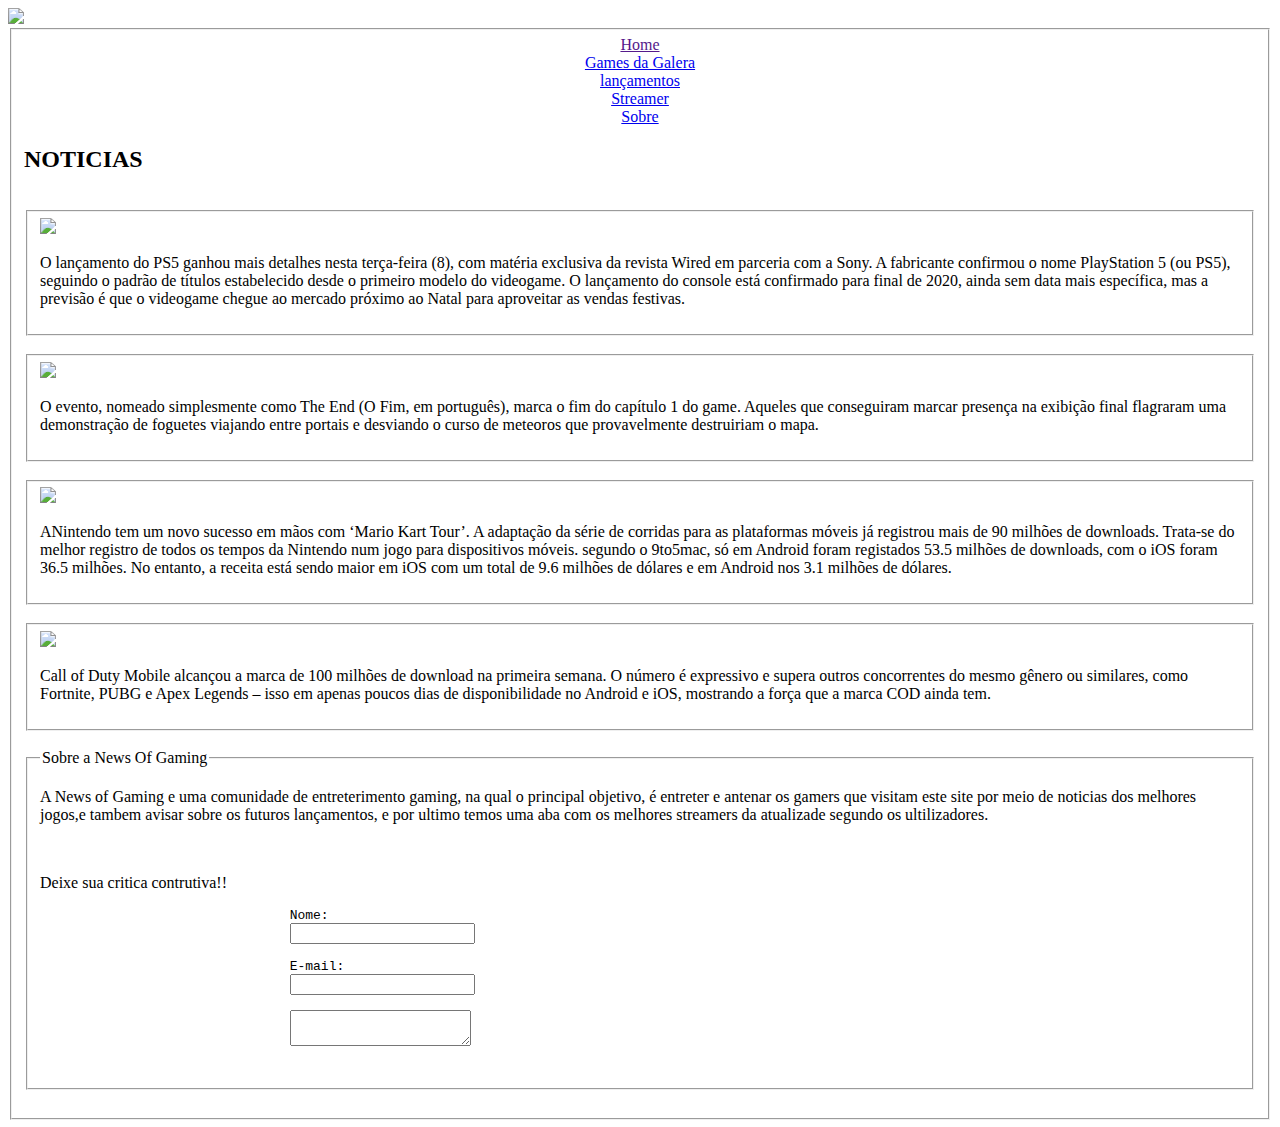
==== index.html @ 474b082a "Envio site" ====
<!DOCTYPE html>
<html lang="pt-br">
<head>
	<meta charset="utf-8">
	<meta name="viewport" content="width=device-width, initial-scale=1">
	<title>News Of Gaming</title>
<link rel="stylesheet" type="text/css" href="../css/style.css" media="screen" />
<link rel="stylesheet" type="text/css" href="../css/botao.css" media="screen" />
<link rel="stylesheet" type="text/css" href="../css/form.css" media="screen" />
<link rel="stylesheet" type="text/css" href="../css/textos_font.css" media="screen" />
<link rel="stylesheet" type="text/css" href="../css/body.css" media="screen" />
</head>

<body>
	<div id="logo-capa" >
			<img src="../imagem/capa_1.png" width="1024" height="" />
</div>
	<form class="form_fild">
		<fieldset>
		<div class="buttonGames" align="center">
				<a href="">Home</a>
		</div>

		<div class="buttonGames" align="center">
			<a href="games_galera.html">Games da Galera</a>
		</div>

		<div class="buttonGames" align="center">
				<a href="lanc_1.html">lançamentos</a>
		</div>

		<div class="buttonGames" align="center">
				<a href="stream.html">Streamer</a>
		</div>

		<div class="buttonGames" align="center">
				<a href="#sb_news">Sobre</a>
		</div>
		<h2 class="news_not">NOTICIAS</h2></br>
		<fieldset>
		<div class="news_text">
			<img src="../imagem/ps5.jpg" width="380" height="" />
			<p>
				O lançamento do PS5 ganhou mais detalhes nesta terça-feira (8), com matéria exclusiva da revista Wired em parceria com a Sony. A fabricante confirmou o nome PlayStation 5 (ou PS5), seguindo o padrão de títulos estabelecido desde o primeiro modelo do videogame. O lançamento do console está confirmado para final de 2020, ainda sem data mais específica, mas a previsão é que o videogame chegue ao mercado próximo ao Natal para aproveitar as vendas festivas.
			
			</p>
		</div>
	</fieldset>
	<br/>
	<fieldset>
			<div id="event_fort">
		
			<img src="../imagem/event_fort.jpg" width="380" height=""/>
			<p >
				O evento, nomeado simplesmente como The End (O Fim, em português), marca o fim do capítulo 1 do game. Aqueles que conseguiram marcar presença na exibição final flagraram uma demonstração de foguetes viajando entre portais e desviando o curso de meteoros que provavelmente destruiriam o mapa.
			</p>
		
		</div>
		</fieldset>	
		<br/>
		<fieldset>
		<div id="mario_kart">
			<img src="../imagem/mariokart.jpg" width="380" height="">
			<p align="left">ANintendo tem um novo sucesso em mãos com ‘Mario Kart Tour’. A adaptação da série de corridas para as plataformas móveis já registrou mais de 90 milhões de downloads.
			Trata-se do melhor registro de todos os tempos da Nintendo num jogo para dispositivos móveis. segundo o 9to5mac, só em Android foram registados 53.5 milhões de downloads, com o iOS foram 36.5 milhões.
			No entanto, a receita está sendo maior em iOS com um total de 9.6 milhões de dólares e em Android nos 3.1 milhões de dólares.
			</p>
		</div>
	</fieldset>
	<br/>
		<fieldset>
		<div id="cod_mob">
			<img src="../imagem/cod.jpg" width="380" height="">
			<p>Call of Duty Mobile alcançou a marca de 100 milhões de download na primeira semana. O número é expressivo e supera outros concorrentes do mesmo gênero ou similares, como Fortnite, PUBG e Apex Legends – isso em apenas poucos dias de disponibilidade no Android e iOS, mostrando a força que a marca COD ainda tem.
		</p>
		</div>
		</fieldset>
		<br/>
		
		<fieldset id="sb_news" >
			<legend>Sobre a News Of Gaming</legend>
			<p>A News of Gaming e uma comunidade de entreterimento gaming,
				na qual o principal objetivo, é entreter e antenar os gamers que visitam este site
				por meio de noticias dos melhores jogos,e tambem avisar sobre os futuros lançamentos,
				e por ultimo temos uma aba com os melhores streamers da atualizade segundo os ultilizadores.
				</p>
				<br/>
				<p class="news_not">Deixe sua critica contrutiva!!</p> 
				<pre>
				<label>Nome:</label>
				<input type="text" name="nome"></br>
				<label>E-mail:</label>
				<input type="email" name="email"></br>
				<textarea id="msg" name="msg"></textarea>
				</pre>
		</fieldset>
<br/>

	</form>	
</body>
</html>
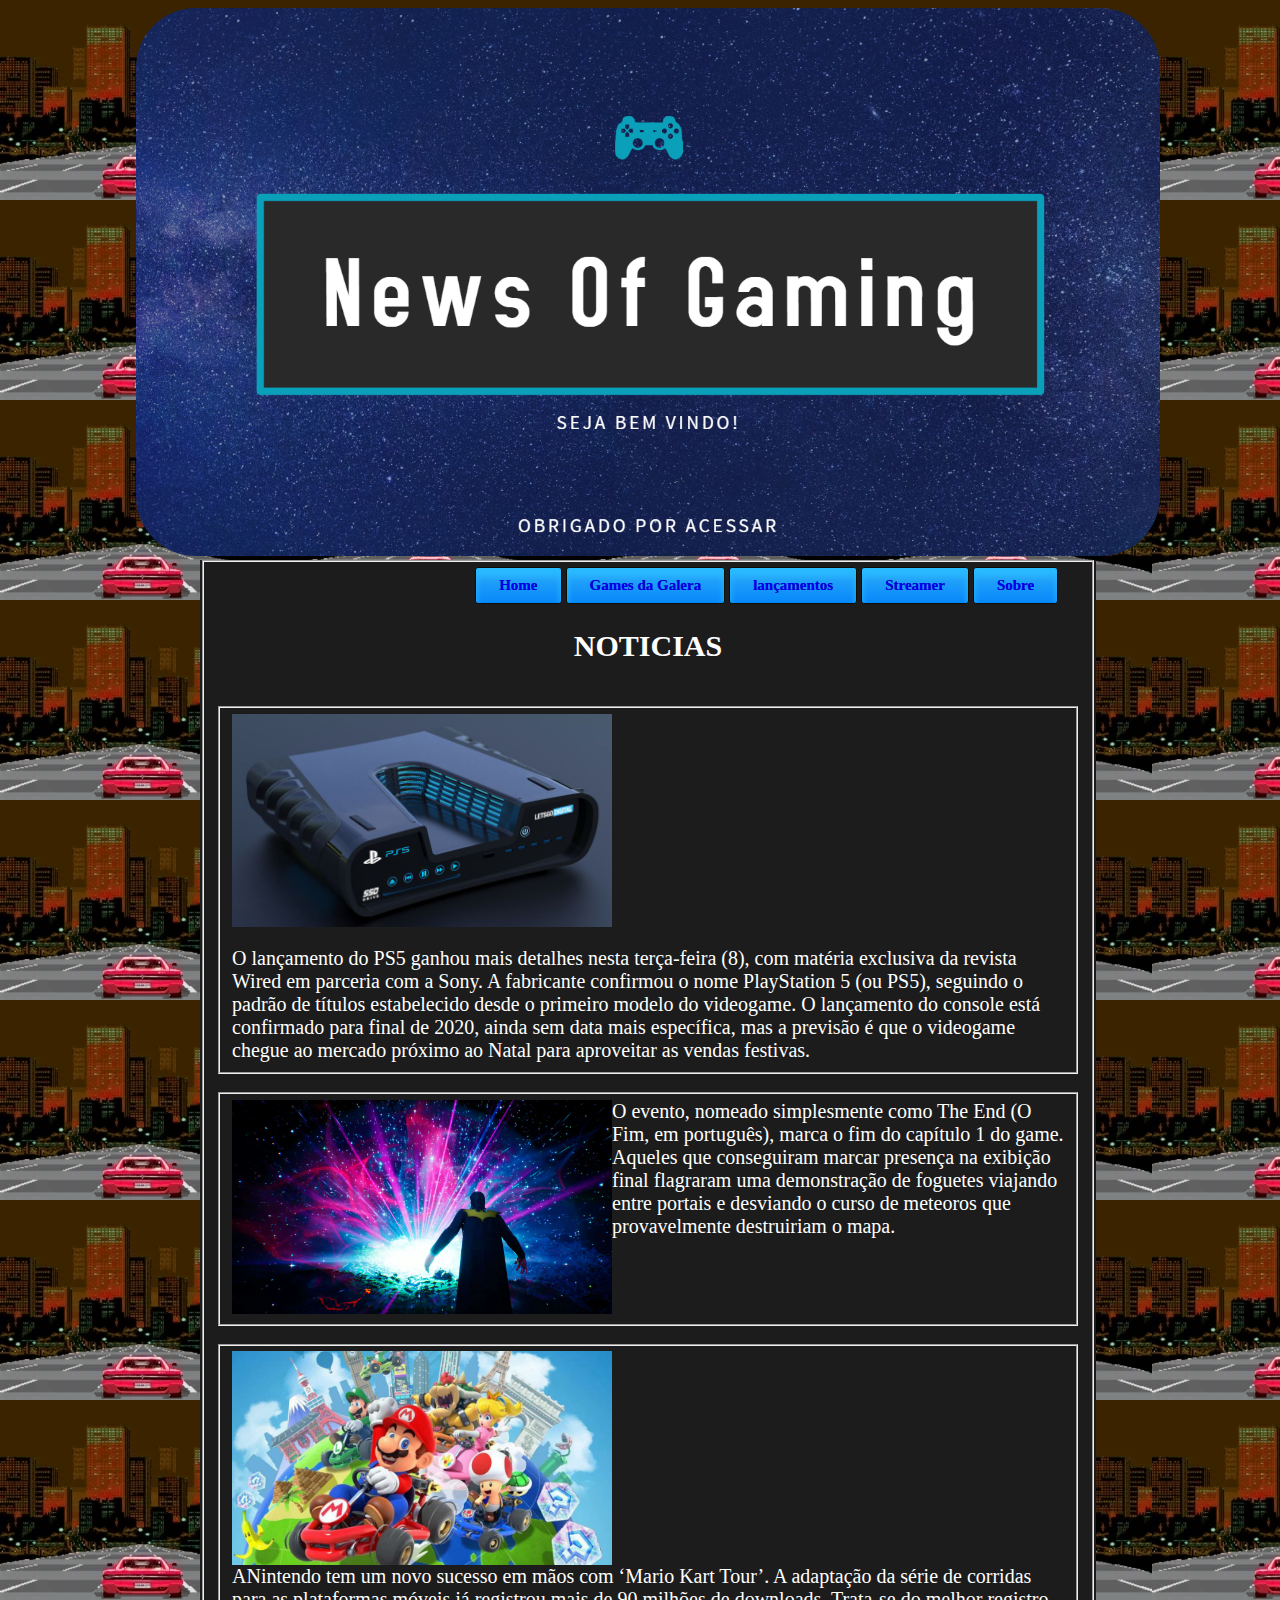
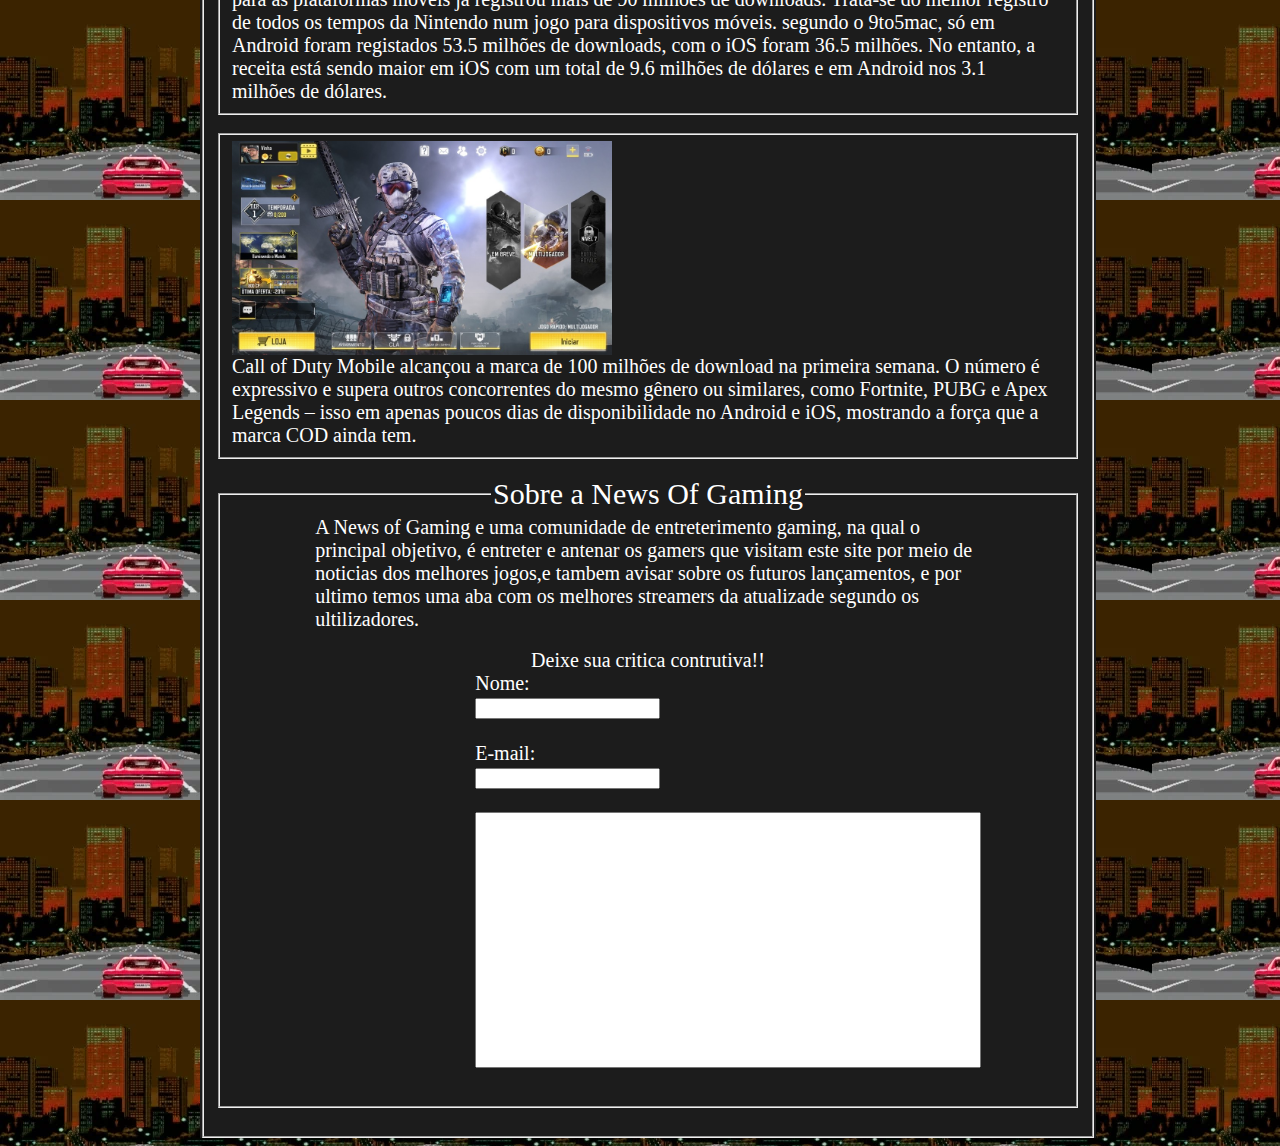
==== commit a5d196fc: "Update index.html" ====
--- a/index.html
+++ b/index.html
@@ -18,19 +18,19 @@
 	<form class="form_fild">
 		<fieldset>
 		<div class="buttonGames" align="center">
-				<a href="">Home</a>
+				<a href="../html/index.html">Home</a>
 		</div>
 
 		<div class="buttonGames" align="center">
-			<a href="games_galera.html">Games da Galera</a>
+			<a href="../html/games_galera.html">Games da Galera</a>
 		</div>
 
 		<div class="buttonGames" align="center">
-				<a href="lanc_1.html">lançamentos</a>
+				<a href="../html/lanc_1.html">lançamentos</a>
 		</div>
 
 		<div class="buttonGames" align="center">
-				<a href="stream.html">Streamer</a>
+				<a href="../html/stream.html">Streamer</a>
 		</div>
 
 		<div class="buttonGames" align="center">
@@ -98,4 +98,4 @@
 
 	</form>	
 </body>
-</html>+</html>
--- a/css/style.css
+++ b/css/style.css
@@ -0,0 +1,14 @@
+
+#logo-capa{
+	text-align: center;
+	
+}
+
+#logo-capa img{
+	border-radius: 60px;
+}
+
+
+body{
+	background-image: url("../imagem/200.webp") ;
+}--- a/css/botao.css
+++ b/css/botao.css
@@ -0,0 +1,61 @@
+
+.buttonGames {
+	box-shadow:inset 0px 8px 7px 0px #29bbff;
+	background:linear-gradient(to bottom, #2dabf9 5%, #0688fa 100%);
+	background-color:#2dabf9;
+	border-radius:3px;
+	border:1px solid #0b0e07;
+	display:inline-block;
+	cursor:pointer;
+	color:#ffffff;
+	font:bold 20px "Arial Narrow";
+	font-size:15px;
+	font-style:normal;
+	padding:9px 23px;
+	text-decoration:none;
+	text-shadow:0px 0px 0px #263666;
+}
+.buttonGames:hover {
+	background:linear-gradient(to bottom, #0688fa 5%, #2dabf9 100%);
+	background-color:#0688fa;
+}
+.buttonGames {
+	position:relative;
+	top:0px;
+	left: 30%;
+}
+.buttonGames2 {
+	box-shadow:inset 0px 8px 7px 0px #29bbff;
+	background:linear-gradient(to bottom, #2dabf9 5%, #0688fa 100%);
+	background-color:#2dabf9;
+	border-radius:3px;
+	border:1px solid #0b0e07;
+	display:inline-block;
+	cursor:pointer;
+	color:#ffffff;
+	font:bold 20px "Arial Narrow";
+	font-size:15px;
+	font-style:normal;
+	padding:9px 23px;
+	text-decoration:none;
+	text-shadow:0px 0px 0px #263666;
+}
+.buttonGames2:hover {
+	background:linear-gradient(to bottom, #0688fa 5%, #2dabf9 100%);
+	background-color:#0688fa;
+}
+.buttonGames2 {
+	position:relative;
+	top:0px;
+	left: 40%;
+}
+a:link {
+text-decoration:none;
+}
+a:visited {
+text-decoration:none;
+}
+a:hover {
+text-decoration:underline;
+}
+
--- a/css/form.css
+++ b/css/form.css
@@ -0,0 +1,12 @@
+.form_fild{
+	margin:0 auto;
+	width: 70%;
+	height: 70%;
+	background-color:#1C1C1C;
+}
+.form_fild2{
+	margin:0 auto;
+	width: 70%;
+	height: 70%;
+	background-color:#1C1C1C;
+}--- a/css/textos_font.css
+++ b/css/textos_font.css
@@ -0,0 +1,101 @@
+.news_not{
+	text-align: center;
+	font-family: Helvética;
+	font-size: 30px;
+	color: white;
+		
+}
+.news_text p{
+	margin: auto;
+	font-family: Helvética;
+	font-size: 20px;
+	color: white;
+	float: left;
+	display: table-cell;
+	width: 820px;
+	margin-top: 20px;
+}
+.news_text img{
+	
+	float: left;
+}
+
+#event_fort img{
+float: left;
+
+
+}
+#event_fort p{
+	margin: auto;
+	font-family: Helvética;
+	font-size: 20px;
+	color: white;
+	display: table-cell;
+	width: 820px;
+	margin-top: 40px;
+	margin-right:800px;
+}
+#mario_kart p{
+	margin: auto;
+	font-family: Helvética;
+	font-size: 20px;
+	color: white;
+	float: left;
+	display: table-cell;
+	width: 820px;
+	
+}
+#mario_kart img{
+	float:left;
+}
+
+#cod_mob p{
+	margin: auto;
+	font-family: Helvética;
+	font-size: 20px;
+	color: white;
+	float: left;
+	display: table-cell;
+	width: 820px;
+}
+
+#cod_mob img{
+	float: left;
+}
+#sb_news legend{
+	text-align: center;
+	font-family: Helvética;
+	font-size: 30px;
+	color: white;
+}
+#sb_news p{
+	margin: auto;
+	font-family: Helvética;
+	font-size: 20px;
+	color: white;
+	width: 80%;
+}
+#sb_news pre{
+	text-align: left;
+	margin: auto;
+	font-family: Helvética;
+	font-size: 20px;
+	color: white;
+	width: 80%;
+}
+#msg{ 
+width: 500px;
+height: 250px; 
+resize: none;
+}
+#twitch{
+	margin-top: 20px;
+	margin-left: 25%;
+}
+#twitchs{
+	text-align: center;
+	font-family: Helvética;
+	font-size: 30px;
+	color: white;
+
+}--- a/css/body.css
+++ b/css/body.css
@@ -0,0 +1,6 @@
+body{
+	width:100%;
+}
+@media only screen and (max-device-width: 900px) {
+.menu { width:100%; } 
+}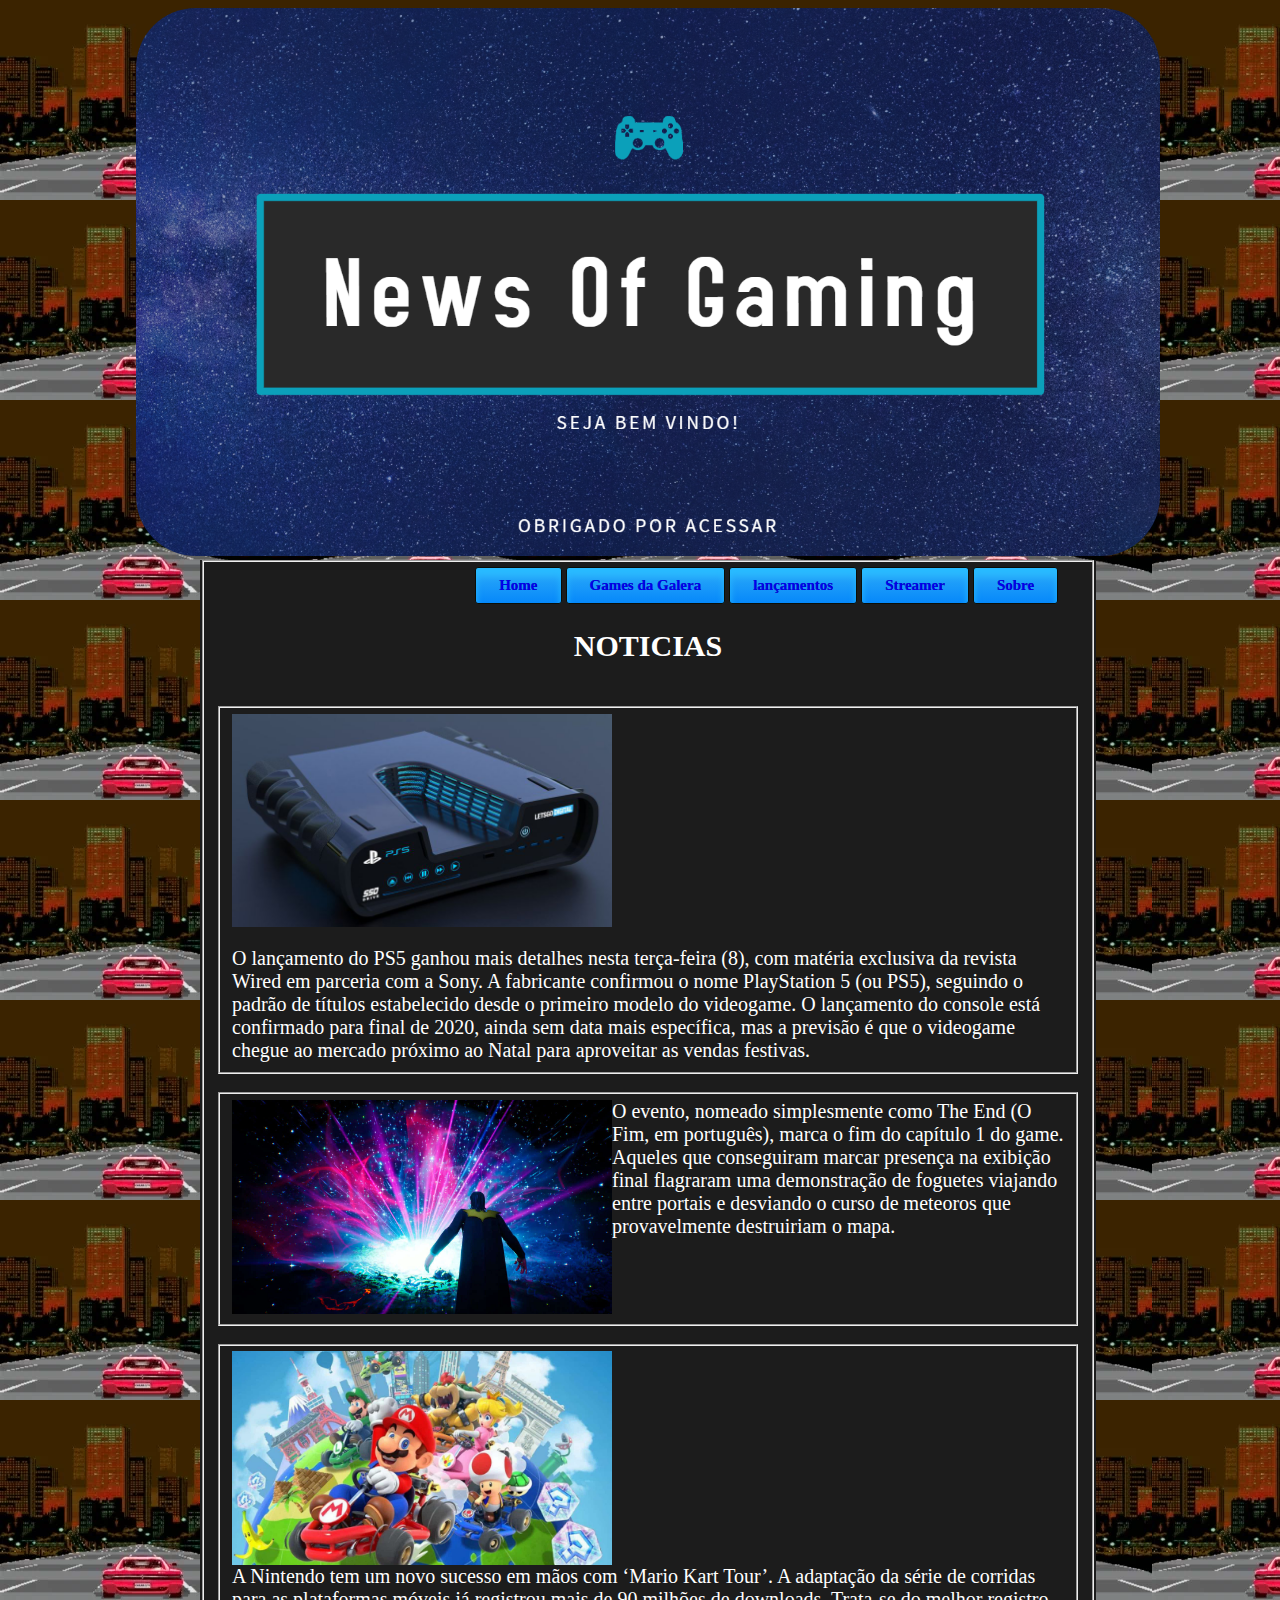
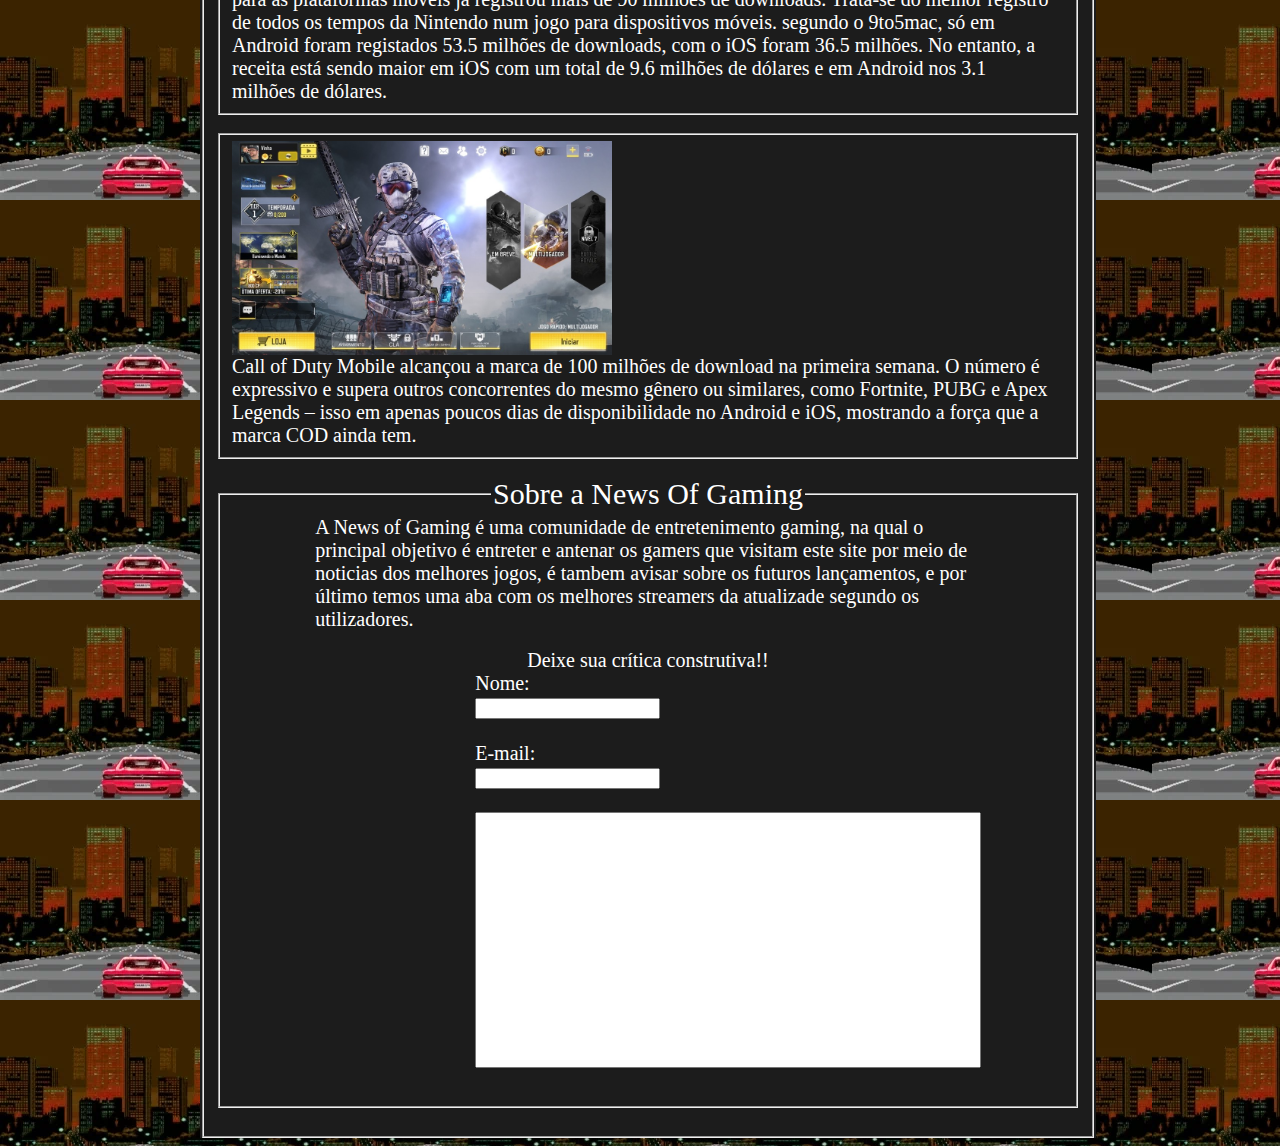
==== commit 07fadcf0: "Update index.html" ====
--- a/index.html
+++ b/index.html
@@ -61,7 +61,7 @@
 		<fieldset>
 		<div id="mario_kart">
 			<img src="../imagem/mariokart.jpg" width="380" height="">
-			<p align="left">ANintendo tem um novo sucesso em mãos com ‘Mario Kart Tour’. A adaptação da série de corridas para as plataformas móveis já registrou mais de 90 milhões de downloads.
+			<p align="left">A Nintendo tem um novo sucesso em mãos com ‘Mario Kart Tour’. A adaptação da série de corridas para as plataformas móveis já registrou mais de 90 milhões de downloads.
 			Trata-se do melhor registro de todos os tempos da Nintendo num jogo para dispositivos móveis. segundo o 9to5mac, só em Android foram registados 53.5 milhões de downloads, com o iOS foram 36.5 milhões.
 			No entanto, a receita está sendo maior em iOS com um total de 9.6 milhões de dólares e em Android nos 3.1 milhões de dólares.
 			</p>
@@ -79,13 +79,13 @@
 		
 		<fieldset id="sb_news" >
 			<legend>Sobre a News Of Gaming</legend>
-			<p>A News of Gaming e uma comunidade de entreterimento gaming,
-				na qual o principal objetivo, é entreter e antenar os gamers que visitam este site
-				por meio de noticias dos melhores jogos,e tambem avisar sobre os futuros lançamentos,
-				e por ultimo temos uma aba com os melhores streamers da atualizade segundo os ultilizadores.
-				</p>
+			<p>A News of Gaming é uma comunidade de entretenimento gaming,
+				na qual o principal objetivo é entreter e antenar os gamers que visitam este site
+				por meio de noticias dos melhores jogos, é tambem avisar sobre os futuros lançamentos,
+				e por último temos uma aba com os melhores streamers da atualizade segundo os utilizadores.
+			</p>
 				<br/>
-				<p class="news_not">Deixe sua critica contrutiva!!</p> 
+				<p class="news_not">Deixe sua crítica construtiva!!</p> 
 				<pre>
 				<label>Nome:</label>
 				<input type="text" name="nome"></br>
